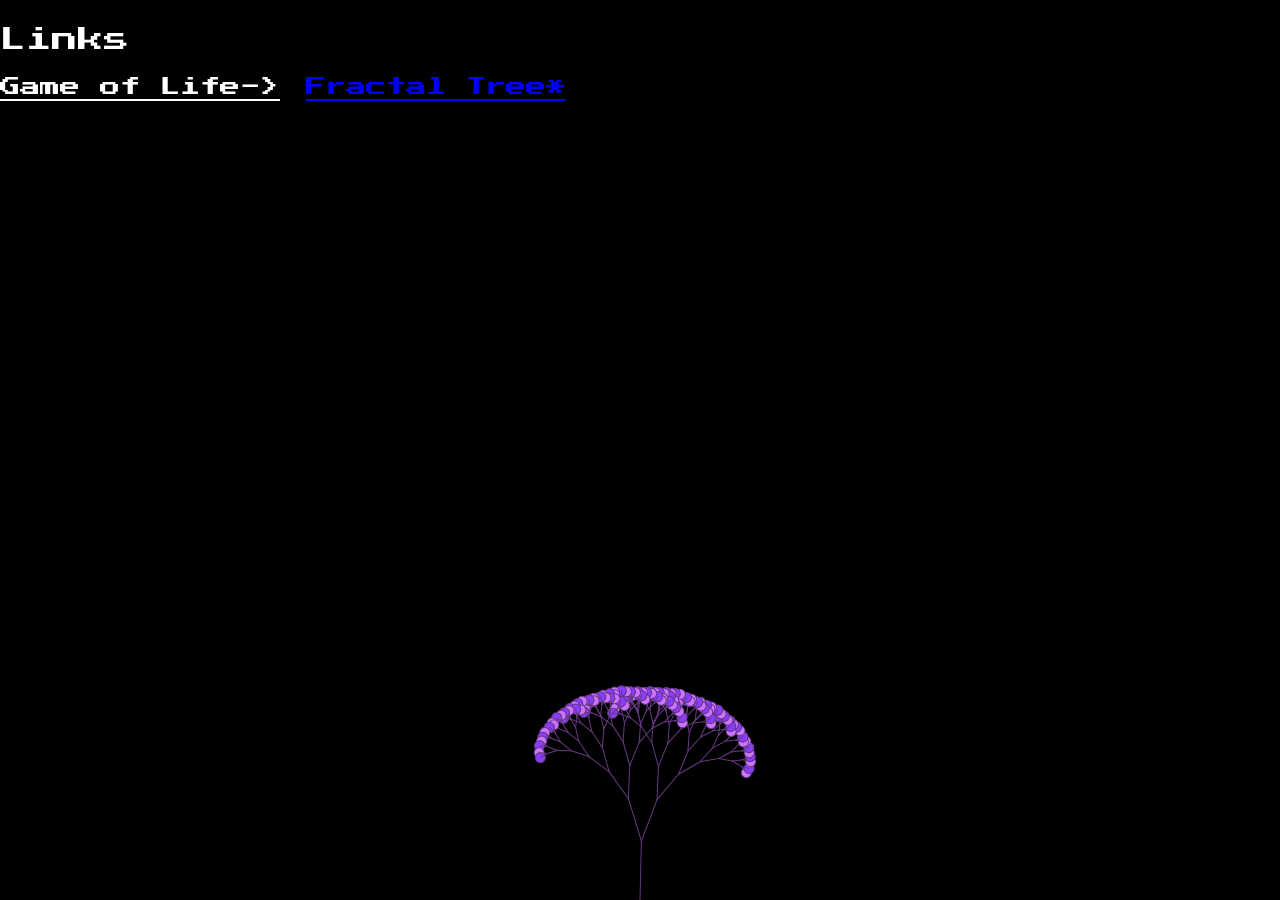
==== fractal.html @ ea86e8d0 "First Commit -1. Game of Life \n 2. Fractal Tree" ====
<!DOCTYPE html>
<html lang="en">
<head>
    <link rel="stylesheet" href="./style.css"/>
    <script src="./p5.min.js"></script>
    <meta charset="UTF-8">
    <meta http-equiv="X-UA-Compatible" content="IE=edge">
    <meta name="viewport" content="width=device-width, initial-scale=1.0">
    <title>Document</title>
</head>
<body>
    <header>
        Links
    <nav>
     
     <a href="index.html">Game of Life-></a>
     <a href="fractal.html" class="current">Fractal Tree*</a>
    </header>
    <main></main>
    <script src="fractal.js"></script>
</body>
</html>
---- style.css ----
@font-face {
    font-family: "PressStart";
    src: url("PressStart2P-Regular.ttf");

}

body {
    margin: 0;
    overflow: hidden;
    padding: 0;
    background-color: black;
    font-size: xx-large;
    font-family: "PressStart";
    /* border: 1px solid white; */
    width: 100%;
    height: 100%;
    display: block;
}

main {
    overflow: hidden;
}
nav{
    display: flex;
    flex-direction: row;
    flex-wrap: wrap;
    justify-content: flex-start;
    align-items: center;
    gap:1em;
    padding-top:1em
}
a{  color: white;
    font-size: .8em;
}
.current{
    color: blue;
}
header{
    padding-top: 1em;
    width: 100vw;
    color: white;
    background-color: black;
    position: absolute;
    /* height: 10vh; */
    font-size: 0.8em;

}
h1 {
    font-size: 1.5em;
    -webkit-text-stroke-color: whitesmoke;
    -webkit-text-stroke-width: thin;

}
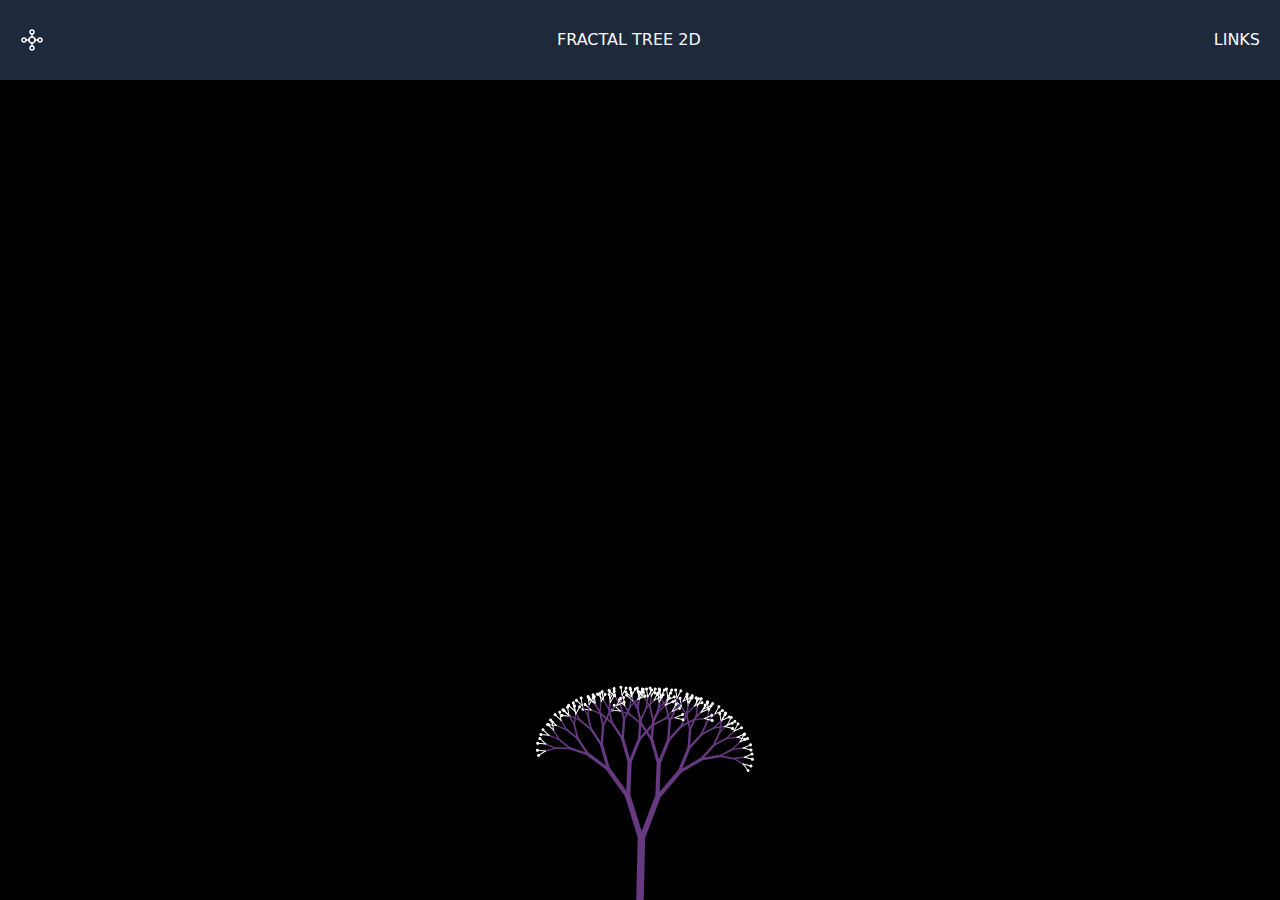
==== commit 60f7ccc5: "tailwind ,new nav, 3d Fractal tree'" ====
--- a/fractal.html
+++ b/fractal.html
@@ -7,15 +7,15 @@
     <meta http-equiv="X-UA-Compatible" content="IE=edge">
     <meta name="viewport" content="width=device-width, initial-scale=1.0">
     <title>Document</title>
+    <script src="style.js"></script>
 </head>
 <body>
-    <header>
-        Links
-    <nav>
-     
-     <a href="index.html">Game of Life-></a>
-     <a href="fractal.html" class="current">Fractal Tree*</a>
-    </header>
+    <nav class="fixed w-full z-99 bg-slate-800 h-20 flex flex-rows items-center justify-between p-5 text-slate-50">
+        <div class="fill-slate-800 invert"><img src="mainicon.svg" /></div>
+        <div>FRACTAL TREE 2D</div>
+        <div class=""><a href="Links.html" target="_self">LINKS</a> </div>
+      </nav>
+    
     <main></main>
     <script src="fractal.js"></script>
 </body>
